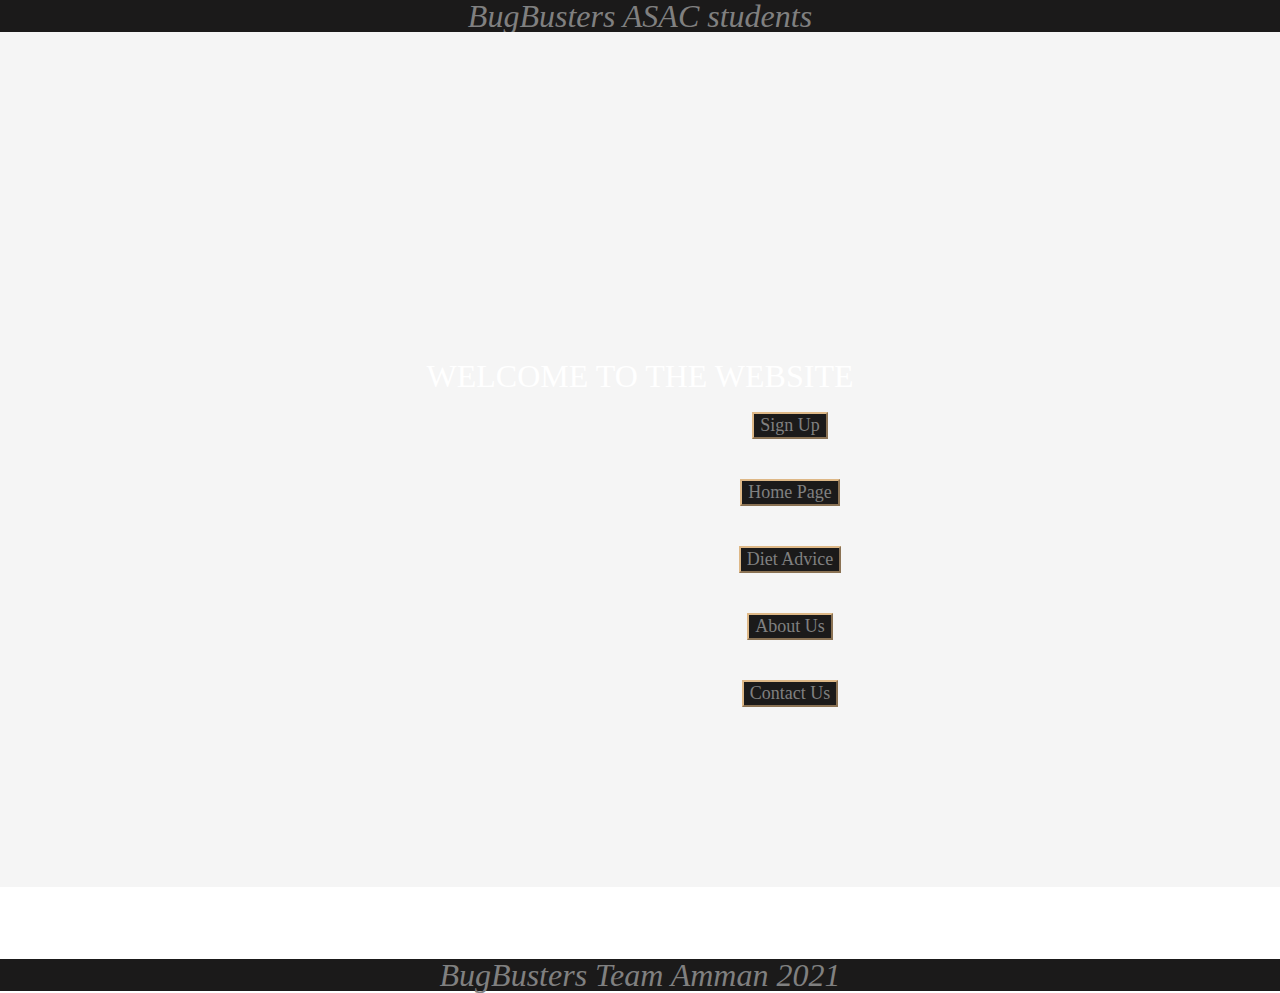
==== index.html @ 3cb2bb16 "Add files via upload" ====
<!DOCTYPE html>
<html lang="en">
  <head>
    <meta charset="UTF-8" />
    <meta name="viewport" content="width=device-width, initial-scale=1.0" />
    <title>Document</title>
    <link rel="stylesheet" href="reset.css" />
    <link rel="stylesheet" href="style.css" />
  </head>
  <body>
    <header>
      <nav>
        <p class="brand-name">BugBusters ASAC students</a></p>
      </nav>
    </header>
    <main>
      <div id="heading">
        <h1>WELCOME TO THE WEBSITE</h1>
        
        <button
          type="button"
          ;
          onclick="location.href='account.html'"
          ;
          id="signbutton"
          ;
          class="singclass"
          ;
        >
          Sign Up
        </button>
        <button
          type="button"
          ;
          onclick="location.href='odai.html'"
          ;
          id="signbutton"
          ;
          class="singclass"
          ;
        >
          Home Page
        </button>
        <button
          type="button"
          ;
          onclick="location.href='odai.html'"
          ;
          id="signbutton"
          ;
          class="singclass"
          ;
        >
          Diet Advice
        </button>
        <button
          type="button"
          ;
          onclick="location.href='odai.html'"
          ;
          id="signbutton"
          ;
          class="singclass"
          ;
        >
          About Us
        </button>
        <button
          type="button"
          ;
          onclick="location.href='odai.html'"
          ;
          id="signbutton"
          class="singclass"
        >
          Contact Us
        </button>
      </div>
      <ul class="slideshow">
        <li></li>
        <li></li>
        <li></li>
      </ul>
      <div id="info">
        <p id="description"></p>
      </div>
    </main>
    <footer>BugBusters Team Amman 2021</footer>

    <script src="app.js"></script>
  </body>
</html>
---- style.css ----
header {
  display: block;
  /* margin-bottom: 1.5em; */
}
#heading {
  position: absolute;
  width: 100%;
  text-align: center;
  top: 40%;
  z-index: 1;
  color: white;
  font-size: 2em;
}
#account {
  background-color: grey;
}
#nav {
  background: #1b1a1a;
}
#nav li {
  display: inline-block;
  padding: 20px;
  vertical-align: middle;
  text-align: center;
}
#nav li a {
  text-decoration: none;
  color: gray;
}
.brand-name {
  background: #1b1a1a;
  color: gray;
  font-size: 2em;
  font-style: italic;
  text-align: center;
}
.nav-item {
  font-size: 18px;
}
.slideshow {
  width: 100%;
  height: 95vh;
  /* animation-direction: alternate-reverse; */
  position: relative;
  top: 0;
  left: 0;
  z-index: 0;
  list-style: none;
  margin: 0 auto;
  padding: 0;
  background: whitesmoke;
}
.slideshow li {
  opacity: 1;
  width: 100%;
  height: 100%;
  position: absolute;
  top: 0;
  left: 0;
  background-size: cover;
  background-position: 50% 50%;
  background-repeat: no-repeat;
  opacity: 0;
  z-index: 0;
  animation: imageAnimation 24s linear infinite;
}
#info p {
  opacity: 0;
  margin: 1.5em;
  text-align: center;
  animation: textAnimation 24s linear infinite;
}
.slideshow li:nth-child(1) {
  background-image: url(https://images.unsplash.com/photo-1488459716781-31db52582fe9?ixid=MXwxMjA3fDB8MHxwaG90by1wYWdlfHx8fGVufDB8fHw%3D&ixlib=rb-1.2.1&auto=format&fit=crop&w=1350&q=80);
}
.slideshow li:nth-child(2) {
  opacity: 0;
  animation-delay: 8s;
  background-image: url(https://images.unsplash.com/photo-1558611848-73f7eb4001a1?ixid=MXwxMjA3fDB8MHxwaG90by1wYWdlfHx8fGVufDB8fHw%3D&ixlib=rb-1.2.1&auto=format&fit=crop&w=1351&q=80);
}
.slideshow li:nth-child(3) {
  opacity: 0;
  animation-delay: 16s;
  background-image: url(https://images.unsplash.com/photo-1502139214982-d0ad755818d8?ixlib=rb-1.2.1&ixid=MXwxMjA3fDB8MHxwaG90by1wYWdlfHx8fGVufDB8fHw%3D&auto=format&fit=crop&w=1350&q=80);
}
@keyframes imageAnimation {
  0% {
    opacity: 0;
    animation-timing-function: ease-in;
  }
  12.5% {
    opacity: 1;
  }
  32.5% {
    opacity: 1;
  }
  40% {
    opacity: 0;
    animation-timing-function: ease-out;
  }
}

@keyframes textAnimation {
  0% {
    opacity: 0;
  }
  15% {
    opacity: 1;
  }
  30% {
    opacity: 1;
  }
  33% {
    opacity: 0;
  }
  48% {
    opacity: 1;
  }
  63% {
    opacity: 1;
  }
  66% {
    opacity: 0;
  }
  81% {
    opacity: 1;
  }
  96% {
    opacity: 1;
  }
  99% {
    opacity: 0;
  }
}

footer {
  background: #1b1a1a;
  color: grey;
  font-size: 2em;
  font-style: italic;
  text-align: center;
}

.singclass:focus,
.singclass:hover {
  background-color: #2b2b36;
}
.singclass {
  text-align: center;
  position: relative;
  margin: 20px 200px 20px 500px;
  background-color: #1b1a1a;
  border-color: burlywood;
}

#signbutton {
  color: gray;
  width: max-content;
  font-size: large;
  font-family: Georgia, "Times New Roman", Times, serif;
  font-style: normal;
  text-align: center;
}

#description {
  color: grey;

  width: max-content;
  font-size: large;
  font-family: Georgia, "Times New Roman", Times, serif;
  font-style: normal;
  text-align: center;
}
#info {
  margin: auto;
  text-align: center;
}
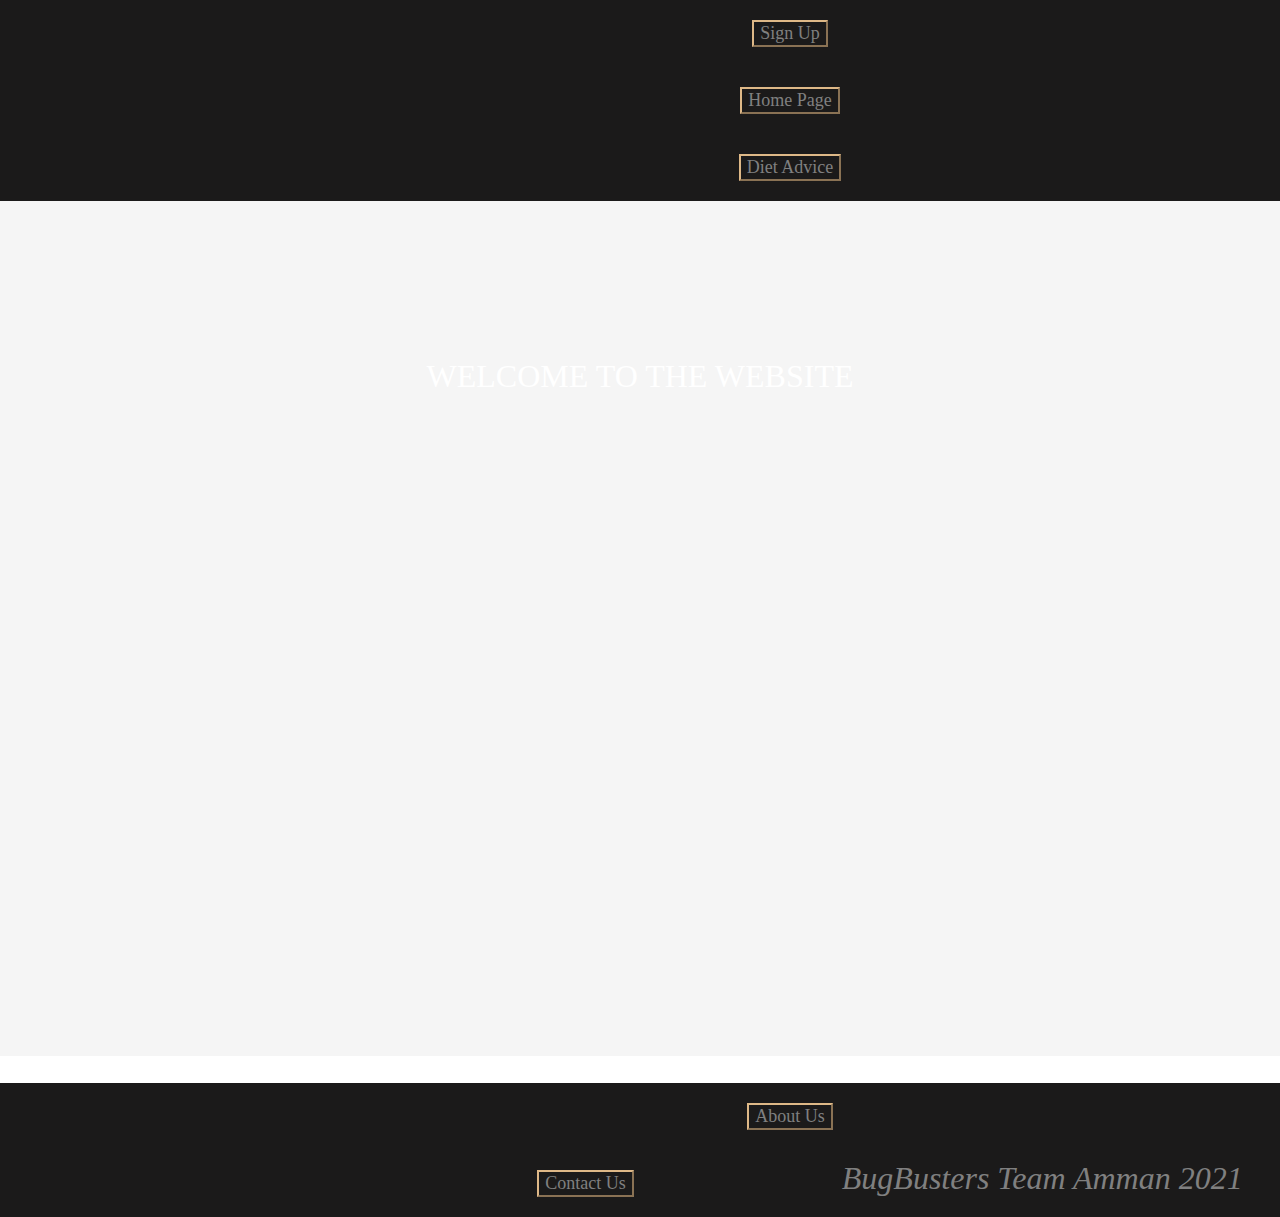
==== commit 4659a1af: "Add files via upload" ====
--- a/index.html
+++ b/index.html
@@ -10,14 +10,7 @@
   <body>
     <header>
       <nav>
-        <p class="brand-name">BugBusters ASAC students</a></p>
-      </nav>
-    </header>
-    <main>
-      <div id="heading">
-        <h1>WELCOME TO THE WEBSITE</h1>
-        
-        <button
+        <p class="brand-name"><button
           type="button"
           ;
           onclick="location.href='account.html'"
@@ -28,20 +21,19 @@
           ;
         >
           Sign Up
-        </button>
-        <button
-          type="button"
-          ;
-          onclick="location.href='odai.html'"
-          ;
-          id="signbutton"
-          ;
-          class="singclass"
-          ;
-        >
-          Home Page
-        </button>
-        <button
+        </button></a><button
+        type="button"
+        ;
+        onclick="location.href='odai.html'"
+        ;
+        id="signbutton"
+        ;
+        class="singclass"
+        ;
+      >
+        Home Page
+      </button>
+      <button
           type="button"
           ;
           onclick="location.href='odai.html'"
@@ -53,28 +45,13 @@
         >
           Diet Advice
         </button>
-        <button
-          type="button"
-          ;
-          onclick="location.href='odai.html'"
-          ;
-          id="signbutton"
-          ;
-          class="singclass"
-          ;
-        >
-          About Us
-        </button>
-        <button
-          type="button"
-          ;
-          onclick="location.href='odai.html'"
-          ;
-          id="signbutton"
-          class="singclass"
-        >
-          Contact Us
-        </button>
+      </p>
+        
+      </nav>
+    </header>
+    <main>
+      <div id="heading">
+        <h1>WELCOME TO THE WEBSITE</h1>
       </div>
       <ul class="slideshow">
         <li></li>
@@ -85,7 +62,31 @@
         <p id="description"></p>
       </div>
     </main>
-    <footer>BugBusters Team Amman 2021</footer>
+    <footer><button
+      type="button"
+      ;
+      onclick="location.href='odai.html'"
+      ;
+      id="signbutton"
+      ;
+      class="singclass"
+      ;
+    >
+      About Us
+    </button>
+    <button
+          type="button"
+          ;
+          onclick="location.href='odai.html'"
+          ;
+          id="signbutton"
+          class="singclass"
+        >
+          Contact Us
+        </button>
+    BugBusters Team Amman 2021
+    
+  </footer>
 
     <script src="app.js"></script>
   </body>
